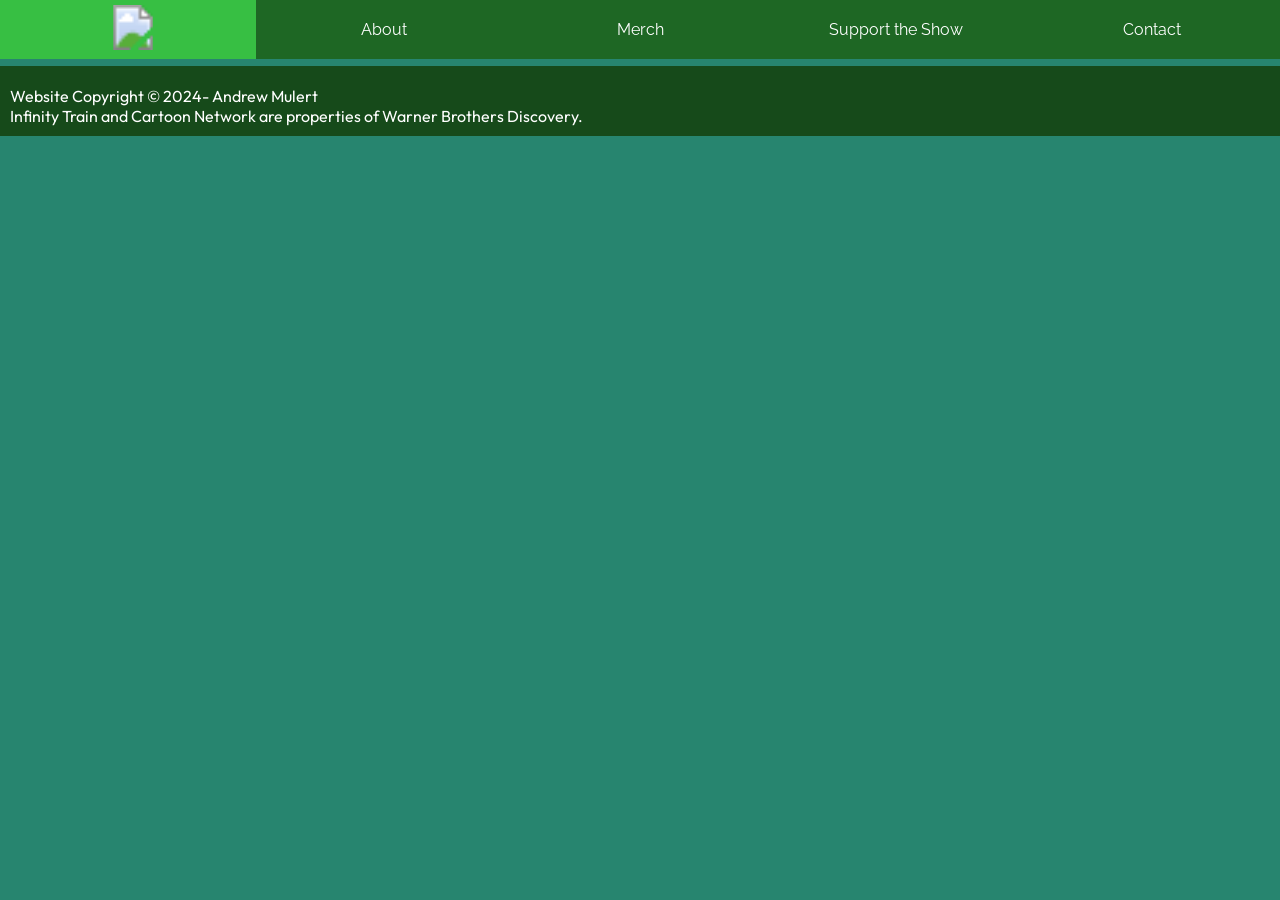
==== index.html @ c3b9140a "Updates People" ====
<!DOCTYPE html>
<html lang="en">
<head>
    <meta charset="UTF-8">
    <meta name="viewport" content="width=device-width, initial-scale=1.0">
    <title>Infinity Train</title>
    <link rel="stylesheet" href="sass/base.css">
    <link rel="stylesheet" href="sass/larger.css">
    <link rel="icon" href="images/one_one_favicon.ico">
</head>
<body>
    <header>
        <nav class="nav_bar">
            <ul class="nav_items">
             <li class="nav_link_container"><a href="index.html" class="nav_links" id="home_link"><svg id="home_svg" width="200px" height="45px"><image width="200px" height="45px" href="images/infinity_train_logo_black_bold.svg"></image></svg></a><button id="dropDown">▼</button></li>
             <li class="nav_link_container"><a href="about.html" class="page_link">About</a></li>
             <li class="nav_link_container"><a href="merch.html" class="page_link">Merch</a></li>
             <li class="nav_link_container"><a href="support.html" class="page_link">Support the Show</a></li>
             <li class="nav_link_container"><a href="contact.html" class="page_link">Contact</a></li>
            </ul>
         </nav>
        <div class="hero">
            <picture>
                <source srcset="images/index_hero_train_landscape-small.webp" media="(max-width: 500px)">
                <source srcset="images/index_hero_train_landscape-medium.webp" media="(max-width: 1000px)">
                <img class="hero_image" src="images/index_hero_train_landscape-min.webp" alt="The Infinity Train spanning against the horizon, rendered by Andrew Mulert">
            </picture>
            <a href="https://www.youtube.com/watch?v=KmVE0Hol6ng" target="_blank" class="card_link"><div class="hero_text">
                <h2>Climb Aboard the</h2>
                <svg height="150px"><image width="400px" height="150px" href="images/infinity_train_logo_white_bold.svg"></image></svg>
            </div></a>
            <a href="https://owendennis.substack.com/p/infinity-train-book-4-duet" target="_blank" class="card_link"><div class="hero_countdown">
                <p>Infinity Train has been cancelled for too long</p>
                <label id="years">00</label>
                <label id="colon">  :  </label>
                <label id="months">00</label>
                <label id="colon">  :  </label>
                <label id="days">00</label>
                <label id="colon">  :  </label>
                <label id="hours">00</label>
                <label id="colon">  :  </label>
                <label id="minutes">00</label>
                <label id="colon">  :  </label>
                <label id="seconds">00</label>
                <pre> Years,  Months,  Days,  Hours,  Minutes,  Seconds </pre>
                <p>We will not stand for this</p>
            </div></a>
        </div>
    </header>
    <main>
        <p class="banner"><b>NOTICE:</b> This site is a work in progress.
            Please excuse us at this time as we assemble this site.</p>
    </main>
    <footer>
        <p> Website Copyright &copy; 2024-<span id="year"></span> Andrew Mulert
            <br> Infinity Train and Cartoon Network are properties of Warner Brothers Discovery.</p>
        <!--<div class="footer_social">
                <a href="" target="_blank"><svg width="40px" height="40px"><image width="40px" height="40px" href="images/social_instagram.svg"></image></svg></a>
                <a href="" target="_blank"><svg width="40px" height="40px"><image width="40px" height="40px" href="images/social_facebook.svg"></image></svg></a>
                <a href="" target="_blank"><svg width="40px" height="40px"><image width="40px" height="40px" href="images/social_linkedin.svg"></image></svg></a>
                <a href=""><image width="40px" height="40px" href="images/social_linkedin.svg"></image></svg></a>
        </div>-->
        <script src="javascript/main.js"></script>
    </footer>
</body>
</html>
---- sass/base.css ----
@import url("https://fonts.googleapis.com/css2?family=Outfit:wght@100..900&family=Raleway:ital,wght@0,100..900;1,100..900&display=swap");
/* display */
/* mixins */
/* tags */
h1, h2, h3, a {
  font-family: Raleway, Calibri, sans-serif;
}

p, pre, label {
  font-family: Outfit, Arial, serif;
}

article {
  grid-column-start: 2;
  margin-left: auto;
  margin-right: auto;
  height: 100%;
}

body {
  margin: 0px;
  background-color: #27856F;
  color: #000000;
}
body.dark-mode {
  background-color: #164A3E;
  color: #ffffff;
}

footer {
  margin: 0px;
  background-color: #164A1A;
  color: #ffffff;
}
footer.dark-mode {
  background-color: #171B18 !important;
}
footer > p {
  margin-top: 20px;
  margin-bottom: 30px;
  padding: 15px;
  width: 80%;
}

main {
  display: grid;
  grid-template-columns: 10% 80% 10%;
  grid-template-rows: 10% 80% 10%;
  margin-top: 30px;
}

nav {
  width: 100%;
  overflow: hidden;
  position: fixed;
  top: 0;
  z-index: 1;
}
nav a {
  display: block;
  flex: 1 1 100%;
  text-decoration: none;
}
nav ul {
  text-align: center;
}
nav svg {
  padding-left: 10px;
}

/* classes */
.banner {
  grid-column: 2/span 3;
  grid-row: 1/span 1;
  padding: 0px;
  padding-top: 5px;
  padding-bottom: 5px;
  margin-top: -30px;
  text-align: center;
  width: 100%;
  height: 38px;
  background-color: #1E4B69;
  color: #ffffff;
}

.card_link:link {
  text-decoration: none;
}
.card_link:visited {
  text-decoration: none;
}

.circle {
  position: fixed;
  bottom: 20px;
  right: 20px;
  width: 50px;
  height: 50px;
  transition: width 0.5s, height 0.5s, border-radius 0.5s;
  font-size: 2.25em;
  border-style: solid;
  border-color: #666666;
  border-width: 3px;
  border-radius: 25px;
  background-color: #ffffff;
  box-shadow: 0px 0px 50px 0px #000000;
}
.circle.dark-mode {
  border-color: #bbbbbb;
  color: #ffffff;
  background-color: #000000;
  box-shadow: 0px 0px 50px 0px #666666;
}

.dark_mode {
  color: #ffffff;
  padding: 20px;
  border-radius: 25px;
  background-color: #37BF9F;
  box-shadow: 10px 10px 50px 0px #000000;
}

.footer_social {
  width: 80%;
}
.footer_social > ul {
  list-style-type: none;
  text-align: left;
}

.hero_image {
  height: 75%;
  max-height: 1000px;
  width: 100%;
  z-index: 0;
  -o-object-fit: cover;
     object-fit: cover;
}
.hero_text {
  display: block;
  padding: 20px;
  margin-top: -10px;
  background-color: rgba(22, 74, 26, 0.7450980392);
  color: #ffffff;
  text-align: center;
}
.hero_text h2 {
  font-size: 2em;
  font-weight: 300;
  margin: 0;
}
.hero_text svg {
  width: 300px;
}
.hero_text svg image {
  width: 300px;
}
.hero_countdown {
  display: block;
  grid-template-columns: repeat(13, 20px 1fr);
  padding: 20px;
  margin-top: 0px;
  background-color: rgba(60, 74, 22, 0.7450980392);
  color: #ffffff;
  text-align: center;
}
.hero_countdown label {
  font-size: 3em;
  outline: #37BF43;
  outline-width: 2px;
  text-shadow: 0 5px 10px #AAF0B0;
}
.hero_countdown p {
  font-size: 1.5em;
  margin-top: 5px;
  margin-bottom: 5px;
}

.nav_bar {
  display: flex;
}
.nav_items {
  list-style-type: none;
  margin: 0;
  padding-left: 0px;
  overflow: hidden;
  width: 100%;
  background-color: #171B18;
  color: #ffffff;
}
.nav_items.dark-mode {
  background-color: #171B18;
}
.nav_link_container {
  text-align: center;
}
.nav_links {
  padding-top: 5px;
  padding-bottom: 5px;
}

.page_link {
  display: none;
  padding-top: 20px;
  padding-bottom: 20px;
  display: block;
  min-width: 200px;
  font-weight: 400;
  font-size: 1em;
  background-color: #171B18;
  color: #ffffff;
}
.page_link:hover {
  background-color: #9BBF37;
  color: #000000;
  font-weight: 700;
}
.page_link:hover.dark-mode {
  background-color: #6B8426;
  color: #1E4B69;
}
.page_link.dark-mode {
  background-color: #171B18;
}

.row_1 {
  margin-top: 20px;
  margin-bottom: 30px;
  padding: 20px;
  color: #000000;
  border-radius: 25px;
  background-color: #76f2d3;
  box-shadow: 10px 10px 50px 0px #000000;
  margin-top: 40px;
  height: 80%;
  grid-column: 2/span 1;
  grid-row: 2/span 1;
}
.row_2 {
  margin-top: 20px;
  margin-bottom: 30px;
  padding: 20px;
  color: #000000;
  border-radius: 25px;
  background-color: #76f2d3;
  box-shadow: 10px 10px 50px 0px #000000;
  margin-top: 40px;
  height: 70%;
  grid-column: 2/span 1;
  grid-row: 2/span 1;
}
.row.dark-mode {
  background-color: #37BF9F;
  color: #ffffff;
}
.row > p {
  max-width: 600px;
}
.row_image_horizontal {
  display: flex;
  min-width: 150px;
  border-radius: 15px;
  margin-left: auto;
  margin-right: auto;
  max-width: 250px;
}
.row_image_vertical {
  display: flex;
  min-width: 150px;
  border-radius: 15px;
  margin-left: auto;
  margin-right: auto;
  max-width: 250px;
}
.row_button {
  display: inline-block;
  padding: 9px;
  background-color: #37BF43;
  color: #ffffff;
  border-style: solid;
  border-color: #164A1A;
  border-width: 2px;
  border-radius: 15px;
  text-decoration: none;
  font-size: 0.8em;
}
.row_button:hover {
  background-color: #1e6724;
  font-weight: bold;
}
.row_button.dark-mode {
  background-color: #164A1A;
  border-color: #37BF43;
}
.row_button.dark-mode:hover {
  background-color: #1e6724;
}
.row_header {
  font-size: 1.5em;
  background-color: #76f2d3;
  color: #164A3E;
}
.row_header.dark-mode {
  background-color: #37BF9F;
  color: #ffffff;
}
.row > h3 {
  font-size: 1em;
  background-color: #76f2d3;
  color: #164A1A;
}

.show {
  display: none;
}

.social_container {
  display: block;
  margin-left: 0%;
  width: 18%;
}

/* IDs */
#alt_hero_image {
  background-color: rgba(60, 74, 22, 0.7450980392);
}

#dropDown {
  position: absolute;
  top: 10px;
  right: 10px;
  z-index: 2;
  height: 40px;
  width: 40px;
  background-color: #164A1A;
  color: #ffffff;
  border-style: none;
  border-radius: 25px;
  transition: background-color 1s;
}
#dropDown:focus {
  background-color: #AAF0B0;
  color: #000000;
  border-style: solid;
  border-color: #1e6724;
  border-width: 2px;
  border-radius: 5px;
  transition: background-color 1s;
  border-radius: 25px;
}

#hidden_link {
  text-decoration: none;
  background-color: #164A1A;
  color: #ffffff;
}

#home_link {
  position: relative;
  font-weight: 600;
  min-width: 200px;
  background-color: #AAF0B0;
  color: #ffffff;
  flex-grow: 4;
  align-self: auto;
}
#home_link:hover {
  background-color: #AAF0B0;
  color: #AAF0B0;
  box-shadow: 0px 0px 50px 60px #AAF0B0;
  font-weight: bolder;
  animation: logoGlow 0.25s ease-in;
}
#home_link:hover.dark-mode {
  background-color: #37BF43;
  color: #ffffff;
}
#home_link.dark-mode {
  background-color: #1e6724;
}/*# sourceMappingURL=base.css.map */
---- sass/larger.css ----
@import url("https://fonts.googleapis.com/css2?family=Outfit:wght@100..900&family=Raleway:ital,wght@0,100..900;1,100..900&display=swap");
/* display */
/* mixins */
/* tags */
h1, h2, h3, a {
  font-family: Raleway, Calibri, sans-serif;
}

p, pre, label {
  font-family: Outfit, Arial, serif;
}

article {
  grid-column-start: 2;
  margin-left: auto;
  margin-right: auto;
  height: 100%;
}

body {
  margin: 0px;
  background-color: #27856F;
  color: #000000;
}
body.dark-mode {
  background-color: #164A3E;
  color: #ffffff;
}

footer {
  margin: 0px;
  background-color: #164A1A;
  color: #ffffff;
}
footer.dark-mode {
  background-color: #171B18 !important;
}
footer > p {
  margin-top: 20px;
  margin-bottom: 30px;
  padding: 15px;
  width: 80%;
}

main {
  display: grid;
  grid-template-columns: 10% 80% 10%;
  grid-template-rows: 10% 80% 10%;
  margin-top: 30px;
}

nav {
  width: 100%;
  overflow: hidden;
  position: fixed;
  top: 0;
  z-index: 1;
}
nav a {
  display: block;
  flex: 1 1 100%;
  text-decoration: none;
}
nav ul {
  text-align: center;
}
nav svg {
  padding-left: 10px;
}

/* classes */
.banner {
  grid-column: 2/span 3;
  grid-row: 1/span 1;
  padding: 0px;
  padding-top: 5px;
  padding-bottom: 5px;
  margin-top: -30px;
  text-align: center;
  width: 100%;
  height: 38px;
  background-color: #1E4B69;
  color: #ffffff;
}

.card_link:link {
  text-decoration: none;
}
.card_link:visited {
  text-decoration: none;
}

.circle {
  position: fixed;
  bottom: 20px;
  right: 20px;
  width: 50px;
  height: 50px;
  transition: width 0.5s, height 0.5s, border-radius 0.5s;
  font-size: 2.25em;
  border-style: solid;
  border-color: #666666;
  border-width: 3px;
  border-radius: 25px;
  background-color: #ffffff;
  box-shadow: 0px 0px 50px 0px #000000;
}
.circle.dark-mode {
  border-color: #bbbbbb;
  color: #ffffff;
  background-color: #000000;
  box-shadow: 0px 0px 50px 0px #666666;
}

.dark_mode {
  color: #ffffff;
  padding: 20px;
  border-radius: 25px;
  background-color: #37BF9F;
  box-shadow: 10px 10px 50px 0px #000000;
}

.footer_social {
  width: 80%;
}
.footer_social > ul {
  list-style-type: none;
  text-align: left;
}

.hero_image {
  height: 75%;
  max-height: 1000px;
  width: 100%;
  z-index: 0;
  -o-object-fit: cover;
     object-fit: cover;
}
.hero_text {
  display: block;
  padding: 20px;
  margin-top: -10px;
  background-color: rgba(22, 74, 26, 0.7450980392);
  color: #ffffff;
  text-align: center;
}
.hero_text h2 {
  font-size: 2em;
  font-weight: 300;
  margin: 0;
}
.hero_text svg {
  width: 300px;
}
.hero_text svg image {
  width: 300px;
}
.hero_countdown {
  display: block;
  grid-template-columns: repeat(13, 20px 1fr);
  padding: 20px;
  margin-top: 0px;
  background-color: rgba(60, 74, 22, 0.7450980392);
  color: #ffffff;
  text-align: center;
}
.hero_countdown label {
  font-size: 3em;
  outline: #37BF43;
  outline-width: 2px;
  text-shadow: 0 5px 10px #7ede87;
}
.hero_countdown p {
  font-size: 1.5em;
  margin-top: 5px;
  margin-bottom: 5px;
}

.nav_bar {
  display: flex;
}
.nav_items {
  list-style-type: none;
  margin: 0;
  padding-left: 0px;
  overflow: hidden;
  width: 100%;
  background-color: #171B18;
  color: #ffffff;
}
.nav_items.dark-mode {
  background-color: #171B18;
}
.nav_link_container {
  text-align: center;
}
.nav_links {
  padding-top: 5px;
  padding-bottom: 5px;
}

.page_link {
  display: none;
  padding-top: 20px;
  padding-bottom: 20px;
  display: block;
  min-width: 200px;
  font-weight: 400;
  font-size: 1em;
  background-color: #1e6724;
  color: #ffffff;
}
.page_link:hover {
  background-color: #9BBF37;
  color: #000000;
  font-weight: 700;
}
.page_link:hover.dark-mode {
  background-color: #6B8426;
  color: #1E4B69;
}
.page_link.dark-mode {
  background-color: #171B18;
}

.row_1 {
  margin-top: 20px;
  margin-bottom: 30px;
  padding: 20px;
  color: #000000;
  border-radius: 25px;
  background-color: #76f2d3;
  box-shadow: 10px 10px 50px 0px #000000;
  margin-top: 40px;
  height: 80%;
  grid-column: 2/span 1;
  grid-row: 2/span 1;
}
.row_2 {
  margin-top: 20px;
  margin-bottom: 30px;
  padding: 20px;
  color: #000000;
  border-radius: 25px;
  background-color: #76f2d3;
  box-shadow: 10px 10px 50px 0px #000000;
  margin-top: 40px;
  height: 70%;
  grid-column: 2/span 1;
  grid-row: 2/span 1;
}
.row.dark-mode {
  background-color: #37BF9F;
  color: #ffffff;
}
.row > p {
  max-width: 600px;
}
.row_image_horizontal {
  display: flex;
  min-width: 150px;
  border-radius: 15px;
  margin-left: auto;
  margin-right: auto;
  max-width: 250px;
}
.row_image_vertical {
  display: flex;
  min-width: 150px;
  border-radius: 15px;
  margin-left: auto;
  margin-right: auto;
  max-width: 250px;
}
.row_button {
  display: inline-block;
  padding: 9px;
  background-color: #37BF43;
  color: #ffffff;
  border-style: solid;
  border-color: #164A1A;
  border-width: 2px;
  border-radius: 15px;
  text-decoration: none;
  font-size: 0.8em;
}
.row_button:hover {
  background-color: #1e6724;
  font-weight: bold;
}
.row_button.dark-mode {
  background-color: #164A1A;
  border-color: #37BF43;
}
.row_button.dark-mode:hover {
  background-color: #1e6724;
}
.row_header {
  font-size: 1.5em;
  background-color: #76f2d3;
  color: #164A3E;
}
.row_header.dark-mode {
  background-color: #37BF9F;
  color: #ffffff;
}
.row > h3 {
  font-size: 1em;
  background-color: #76f2d3;
  color: #164A1A;
}

.show {
  display: none;
}

.social_container {
  display: block;
  margin-left: 0%;
  width: 18%;
}

/* IDs */
#alt_hero_image {
  background-color: rgba(60, 74, 22, 0.7450980392);
}

#dropDown {
  position: absolute;
  top: 10px;
  right: 10px;
  z-index: 2;
  height: 40px;
  width: 40px;
  background-color: #164A1A;
  color: #ffffff;
  border-style: none;
  border-radius: 25px;
  transition: background-color 1s;
}
#dropDown:focus {
  background-color: #7ede87;
  color: #000000;
  border-style: solid;
  border-color: #1e6724;
  border-width: 2px;
  border-radius: 5px;
  transition: background-color 1s;
  border-radius: 25px;
}

#hidden_link {
  text-decoration: none;
  background-color: #164A1A;
  color: #ffffff;
}

#home_link {
  position: relative;
  font-weight: 600;
  min-width: 200px;
  background-color: #37BF43;
  color: #ffffff;
  flex-grow: 4;
  align-self: auto;
}
#home_link:hover {
  background-color: #7ede87;
  color: #7ede87;
  box-shadow: 0px 0px 50px 60px #7ede87;
  font-weight: bolder;
  animation: logoGlow 0.25s ease-in;
}
#home_link:hover.dark-mode {
  background-color: #37BF43;
  color: #ffffff;
}
#home_link.dark-mode {
  background-color: #1e6724;
}

@media screen and (min-width: 40em) {
  /*article{
      grid-column: 2 / span 3;
      grid-row: 1 / span 2;
  }*/
  footer {
    display: flex;
    max-height: 70px;
  }
  footer > p {
    width: 60%;
    padding: 10px;
    padding-top: 0px;
    padding-bottom: 20px;
  }
  main {
    grid-template-columns: 7% 40% 8% 40% 7%;
    height: 100%;
  }
  nav {
    transition: top 0.3s;
  }
  /*Classes*/
  .banner {
    padding: 10px;
    margin-top: -35px;
    max-width: 97%;
    height: 16px;
  }
  .circle {
    bottom: 70px;
    right: 30px;
    font-size: 2em;
  }
  .circle:hover {
    width: 60px;
    height: 60px;
    border-radius: 30px;
    transition: width 0.5s, height 0.5s, border-radius 0.5s;
    background-color: #bbbbbb;
    color: #000000;
    animation: lightGlow 2s ease-in-out;
    box-shadow: 0px 0px 50px 20px #000000;
  }
  .circle:hover.dark-mode {
    background-color: #666666;
    color: #ffffff;
    border-color: #bbbbbb;
    animation: darkGlow 2s ease-in-out;
    box-shadow: 0px 0px 50px 20px #bbbbbb;
  }
  .footer_social {
    text-align: right;
    width: 40%;
    margin-bottom: 9px;
    padding: 15px;
  }
  .hero {
    overflow: hidden;
    position: relative;
  }
  .hero_text {
    position: absolute;
    top: 15%;
    margin-left: auto;
    margin-right: auto;
    left: 0;
    right: 0;
    min-width: 325px;
    width: 60%;
    max-width: 550px;
    border-radius: 25px;
    margin-bottom: 20px;
    box-shadow: 10px 10px 50px #000000;
  }
  .hero_text:hover {
    width: 100%;
    max-width: 630px;
    height: 100%;
    max-height: 230px;
    z-index: 2;
    background-color: rgba(30, 103, 36, 0.7450980392);
  }
  .hero_text svg {
    width: 400px;
  }
  .hero_text svg image {
    width: 400px;
  }
  .hero_image {
    max-height: 725px;
  }
  .hero_countdown {
    position: absolute;
    top: 60%;
    margin-top: auto;
    margin-left: auto;
    margin-right: auto;
    left: 0;
    right: 0;
    min-width: 325px;
    width: 60%;
    max-width: 550px;
    border-radius: 25px;
    margin-bottom: 20px;
    box-shadow: 10px 10px 50px #000000;
  }
  .hero_countdown:hover {
    width: 100%;
    max-width: 630px;
    height: 100%;
    max-height: 230px;
    z-index: 2;
    background-color: rgba(107, 132, 38, 0.7450980392);
  }
  .nav_link_container {
    float: left;
    margin-left: 0%;
    width: 20%;
  }
  .page_link {
    display: block;
  }
  .row_1 {
    margin-top: 40px;
    grid-column: 2/span 1;
    /*grid-row: 2 / span 1;*/
    max-width: 400px;
    margin-right: auto;
    margin-left: auto;
  }
  .row_2 {
    margin-top: 40px;
    grid-column: 4/span 1;
    grid-row: 2/span 1;
  }
  .row_image_horizontal {
    width: 100%;
    max-width: 500px;
    transition: transform 0.5s ease-in-out, box-shadow 0.5s ease-in-out;
    transform: scale(1);
    width: 100%;
  }
  .row_image_horizontal:hover {
    transform: scale(1.75);
    box-shadow: 10px 10px 50px #000000;
    animation: glowAnimation 1s ease-in-out;
  }
  .row_image_vertical {
    width: 100%;
    max-height: 500px;
    transition: transform 0.5s ease-in-out, box-shadow 0.5s ease-in-out;
  }
  .row_image_vertical:hover {
    transform: scale(1.75);
    box-shadow: 10px 10px 50px #000000;
    animation: glowAnimation 1s ease-in-out;
  }
  @keyframes glowAnimation {
    0% {
      box-shadow: 10px 10px 50px rgba(127, 204, 112, 0);
    }
    25% {
      box-shadow: 10px 10px 50px rgba(112, 204, 152, 0.441);
    }
    50% {
      box-shadow: 10px 10px 50px rgb(113, 204, 204);
    }
  }
  @keyframes lightGlow {
    0% {
      background-color: #ffffff;
      box-shadow: 0px 0px 50px 0px #000000;
    }
    50% {
      background-color: #ffffff;
      box-shadow: 0px 0px 50px 20px #000000;
    }
  }
  @keyframes darkGlow {
    0% {
      background-color: #000000;
      box-shadow: 0px 0px 50px 0px #666666;
    }
    50% {
      background-color: #000000;
      box-shadow: 0px 0px 50px 20px #666666;
    }
  }
  @keyframes logoGlow {
    0% {
      background-color: #37BF43;
      box-shadow: 0px 0px 50px 0px #37BF43;
    }
    30% {
      background-color: #37BF43;
      box-shadow: 0px 0px 50px 60px #37BF43;
    }
    60% {
      background-color: #7ede87;
      box-shadow: 0px 0px 50px 60px #7ede87;
    }
  }
  @keyframes zoomCard {
    0% {
      width: 100%;
      max-width: 550px;
      height: 100%;
      max-height: 190px;
      z-index: 2;
    }
    50% {
      width: 100%;
      max-width: 650px;
      height: 100%;
      max-height: 250px;
      z-index: 2;
    }
  }
  /* IDs*/
  #dropDown {
    display: none;
  }
  #hero_single {
    top: 20%;
    margin-top: 28.5px;
  }
}
@media screen and (min-width: 95em) {
  .hero_text {
    top: 10%;
    margin-top: 28.5px;
  }
  .hero_countdown {
    top: 55%;
  }
  #hero_single {
    top: 30%;
    margin-top: 50px;
  }
}/*# sourceMappingURL=larger.css.map */
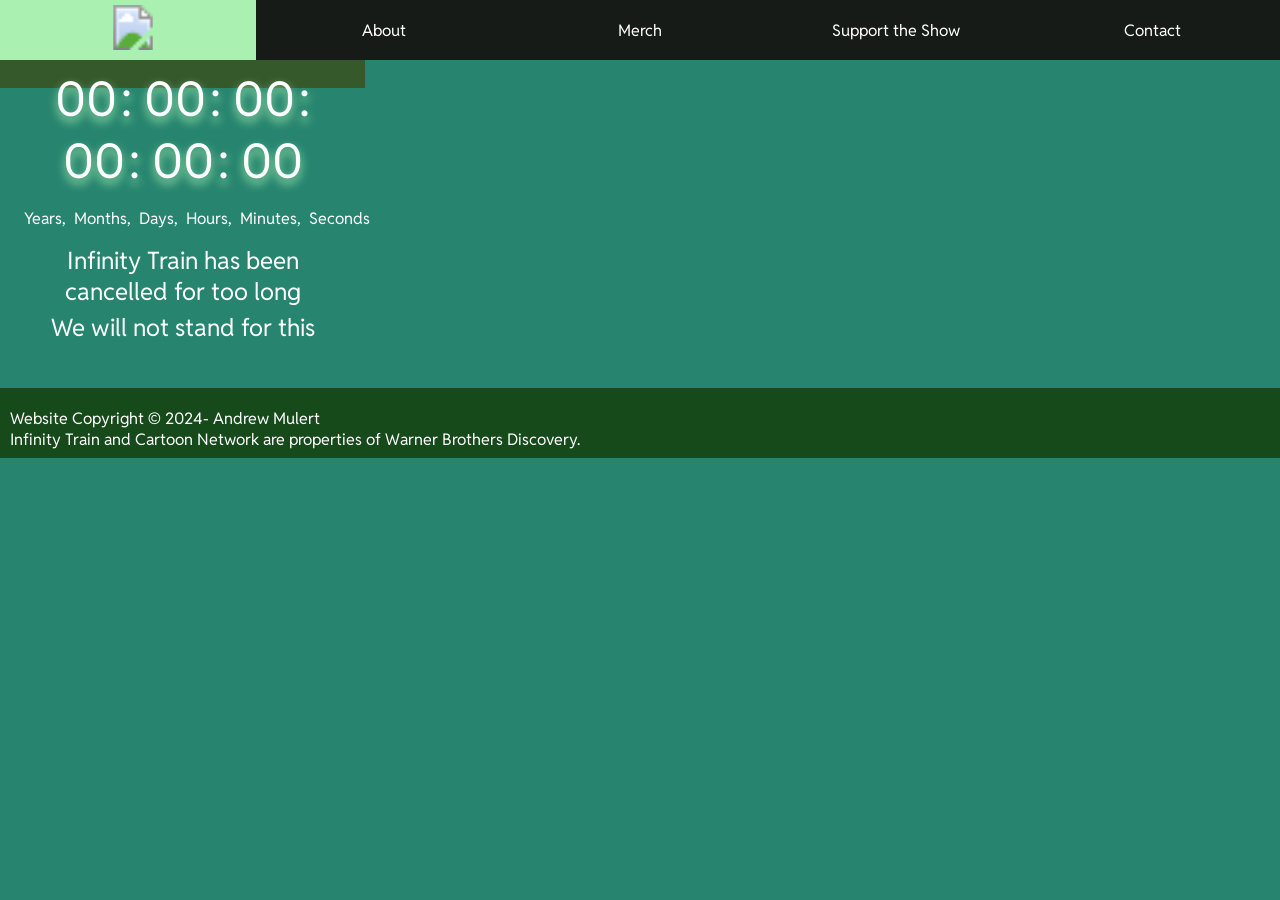
==== commit bda25083: "Made some slight changes hopefully in the right direction" ====
--- a/index.html
+++ b/index.html
@@ -25,29 +25,31 @@
                 <source srcset="images/index_hero_train_landscape-medium.webp" media="(max-width: 1000px)">
                 <img class="hero_image" src="images/index_hero_train_landscape-min.webp" alt="The Infinity Train spanning against the horizon, rendered by Andrew Mulert">
             </picture>
-            <a href="https://www.youtube.com/watch?v=KmVE0Hol6ng" target="_blank" class="card_link"><div class="hero_text">
+            <div class="hero_text">
                 <h2>Climb Aboard the</h2>
                 <svg height="150px"><image width="400px" height="150px" href="images/infinity_train_logo_white_bold.svg"></image></svg>
-            </div></a>
-            <a href="https://owendennis.substack.com/p/infinity-train-book-4-duet" target="_blank" class="card_link"><div class="hero_countdown">
-                <p>Infinity Train has been cancelled for too long</p>
-                <label id="years">00</label>
-                <label id="colon">  :  </label>
-                <label id="months">00</label>
-                <label id="colon">  :  </label>
-                <label id="days">00</label>
-                <label id="colon">  :  </label>
-                <label id="hours">00</label>
-                <label id="colon">  :  </label>
-                <label id="minutes">00</label>
-                <label id="colon">  :  </label>
-                <label id="seconds">00</label>
-                <pre> Years,  Months,  Days,  Hours,  Minutes,  Seconds </pre>
-                <p>We will not stand for this</p>
-            </div></a>
+            </div>
         </div>
     </header>
     <main>
+        <div class="hero_countdown">
+            <label id="years">00</label>
+            <label id="colon">  :  </label>
+            <label id="months">00</label>
+            <label id="colon">  :  </label>
+            <label id="days">00</label>
+            <label id="colon">  :  </label>
+            <label id="hours">00</label>
+            <label id="colon">  :  </label>
+            <label id="minutes">00</label>
+            <label id="colon">  :  </label>
+            <label id="seconds">00</label>
+            <pre> Years,  Months,  Days,  Hours,  Minutes,  Seconds </pre>
+            <div class="countdown_message">
+                <p>Infinity Train has been cancelled for too long</p>
+                <p>We will not stand for this</p>
+            </div>
+        </div>
         <p class="banner"><b>NOTICE:</b> This site is a work in progress.
             Please excuse us at this time as we assemble this site.</p>
     </main>
--- a/sass/base.css
+++ b/sass/base.css
@@ -1,13 +1,13 @@
-@import url("https://fonts.googleapis.com/css2?family=Outfit:wght@100..900&family=Raleway:ital,wght@0,100..900;1,100..900&display=swap");
+@import url("https://fonts.googleapis.com/css2?family=Reddit+Sans:ital,wght@0,200..900;1,200..900&display=swap");
 /* display */
 /* mixins */
 /* tags */
 h1, h2, h3, a {
-  font-family: Raleway, Calibri, sans-serif;
+  font-family: Reddit Sans, Calibri, sans-serif;
 }
 
 p, pre, label {
-  font-family: Outfit, Arial, serif;
+  font-family: Reddit Sans, Arial, serif;
 }
 
 article {
@@ -178,9 +178,13 @@
 
 .nav_bar {
   display: flex;
+  border-bottom: 10px;
+  border-color: #37BF43;
 }
 .nav_items {
   list-style-type: none;
+  border-bottom: 5px;
+  border-color: #37BF43;
   margin: 0;
   padding-left: 0px;
   overflow: hidden;
@@ -202,7 +206,7 @@
 .page_link {
   display: none;
   padding-top: 20px;
-  padding-bottom: 20px;
+  padding-bottom: 19px;
   display: block;
   min-width: 200px;
   font-weight: 400;
--- a/sass/larger.css
+++ b/sass/larger.css
@@ -1,13 +1,13 @@
-@import url("https://fonts.googleapis.com/css2?family=Outfit:wght@100..900&family=Raleway:ital,wght@0,100..900;1,100..900&display=swap");
+@import url("https://fonts.googleapis.com/css2?family=Reddit+Sans:ital,wght@0,200..900;1,200..900&display=swap");
 /* display */
 /* mixins */
 /* tags */
 h1, h2, h3, a {
-  font-family: Raleway, Calibri, sans-serif;
+  font-family: Reddit Sans, Calibri, sans-serif;
 }
 
 p, pre, label {
-  font-family: Outfit, Arial, serif;
+  font-family: Reddit Sans, Arial, serif;
 }
 
 article {
@@ -168,7 +168,7 @@
   font-size: 3em;
   outline: #37BF43;
   outline-width: 2px;
-  text-shadow: 0 5px 10px #7ede87;
+  text-shadow: 0 5px 10px #AAF0B0;
 }
 .hero_countdown p {
   font-size: 1.5em;
@@ -178,9 +178,13 @@
 
 .nav_bar {
   display: flex;
+  border-bottom: 10px;
+  border-color: #37BF43;
 }
 .nav_items {
   list-style-type: none;
+  border-bottom: 5px;
+  border-color: #37BF43;
   margin: 0;
   padding-left: 0px;
   overflow: hidden;
@@ -202,12 +206,12 @@
 .page_link {
   display: none;
   padding-top: 20px;
-  padding-bottom: 20px;
+  padding-bottom: 19px;
   display: block;
   min-width: 200px;
   font-weight: 400;
   font-size: 1em;
-  background-color: #1e6724;
+  background-color: #171B18;
   color: #ffffff;
 }
 .page_link:hover {
@@ -339,7 +343,7 @@
   transition: background-color 1s;
 }
 #dropDown:focus {
-  background-color: #7ede87;
+  background-color: #AAF0B0;
   color: #000000;
   border-style: solid;
   border-color: #1e6724;
@@ -359,15 +363,15 @@
   position: relative;
   font-weight: 600;
   min-width: 200px;
-  background-color: #37BF43;
+  background-color: #AAF0B0;
   color: #ffffff;
   flex-grow: 4;
   align-self: auto;
 }
 #home_link:hover {
-  background-color: #7ede87;
-  color: #7ede87;
-  box-shadow: 0px 0px 50px 60px #7ede87;
+  background-color: #AAF0B0;
+  color: #AAF0B0;
+  box-shadow: 0px 0px 50px 60px #AAF0B0;
   font-weight: bolder;
   animation: logoGlow 0.25s ease-in;
 }
@@ -472,27 +476,9 @@
     max-height: 725px;
   }
   .hero_countdown {
-    position: absolute;
-    top: 60%;
-    margin-top: auto;
-    margin-left: auto;
-    margin-right: auto;
-    left: 0;
-    right: 0;
     min-width: 325px;
-    width: 60%;
-    max-width: 550px;
-    border-radius: 25px;
+    width: 100%;
     margin-bottom: 20px;
-    box-shadow: 10px 10px 50px #000000;
-  }
-  .hero_countdown:hover {
-    width: 100%;
-    max-width: 630px;
-    height: 100%;
-    max-height: 230px;
-    z-index: 2;
-    background-color: rgba(107, 132, 38, 0.7450980392);
   }
   .nav_link_container {
     float: left;
@@ -570,16 +556,16 @@
   }
   @keyframes logoGlow {
     0% {
-      background-color: #37BF43;
+      background-color: #AAF0B0;
       box-shadow: 0px 0px 50px 0px #37BF43;
     }
     30% {
-      background-color: #37BF43;
+      background-color: #AAF0B0;
       box-shadow: 0px 0px 50px 60px #37BF43;
     }
     60% {
-      background-color: #7ede87;
-      box-shadow: 0px 0px 50px 60px #7ede87;
+      background-color: #AAF0B0;
+      box-shadow: 0px 0px 50px 60px #AAF0B0;
     }
   }
   @keyframes zoomCard {
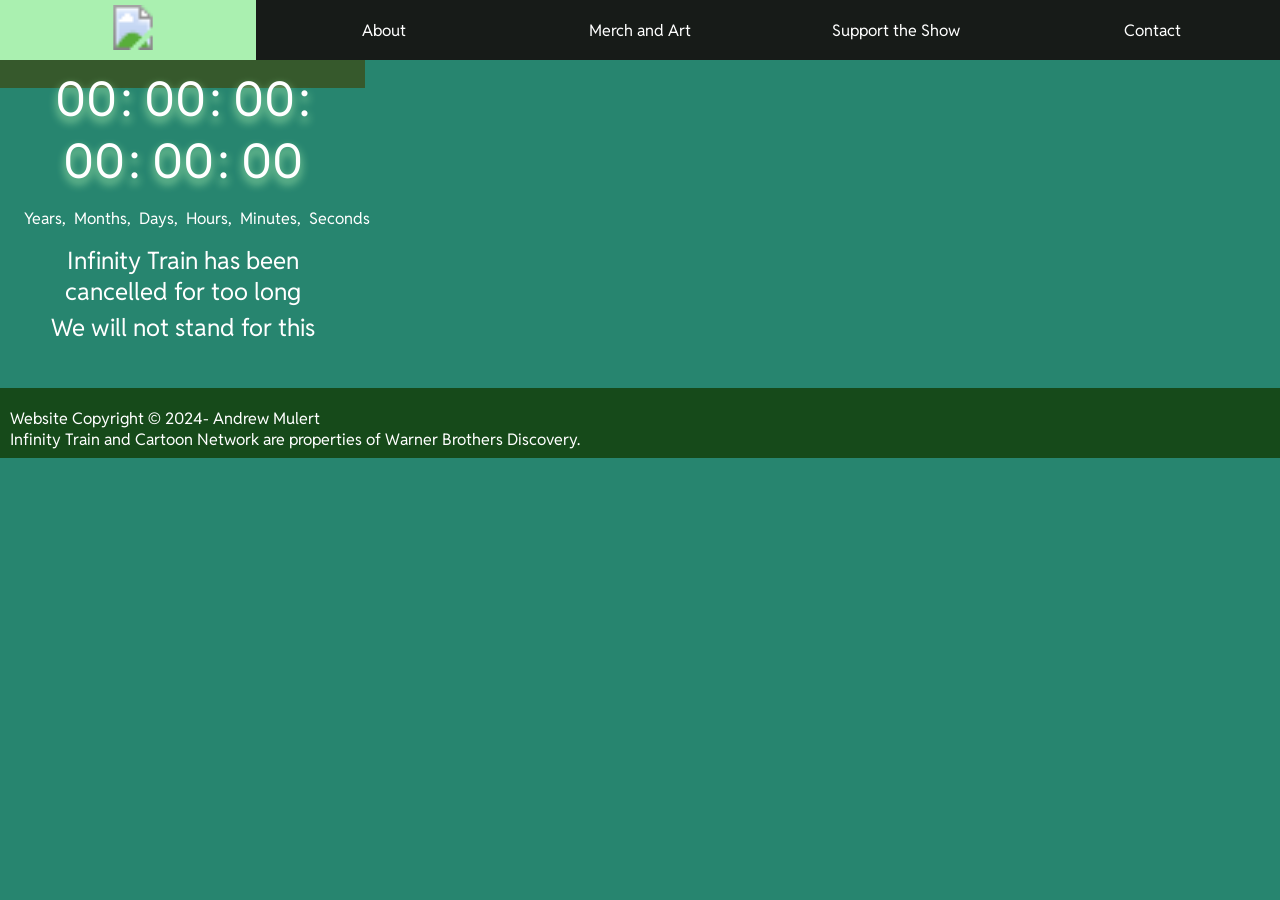
==== commit 651f3a09: "Added the countdown to all pages, adjusted some SCSS" ====
--- a/index.html
+++ b/index.html
@@ -14,7 +14,7 @@
             <ul class="nav_items">
              <li class="nav_link_container"><a href="index.html" class="nav_links" id="home_link"><svg id="home_svg" width="200px" height="45px"><image width="200px" height="45px" href="images/infinity_train_logo_black_bold.svg"></image></svg></a><button id="dropDown">▼</button></li>
              <li class="nav_link_container"><a href="about.html" class="page_link">About</a></li>
-             <li class="nav_link_container"><a href="merch.html" class="page_link">Merch</a></li>
+             <li class="nav_link_container"><a href="merch.html" class="page_link">Merch and Art</a></li>
              <li class="nav_link_container"><a href="support.html" class="page_link">Support the Show</a></li>
              <li class="nav_link_container"><a href="contact.html" class="page_link">Contact</a></li>
             </ul>
--- a/sass/larger.css
+++ b/sass/larger.css
@@ -557,11 +557,11 @@
   @keyframes logoGlow {
     0% {
       background-color: #AAF0B0;
-      box-shadow: 0px 0px 50px 0px #37BF43;
+      box-shadow: 0px 0px 50px 0px #AAF0B0;
     }
     30% {
       background-color: #AAF0B0;
-      box-shadow: 0px 0px 50px 60px #37BF43;
+      box-shadow: 0px 0px 50px 60px #AAF0B0;
     }
     60% {
       background-color: #AAF0B0;
